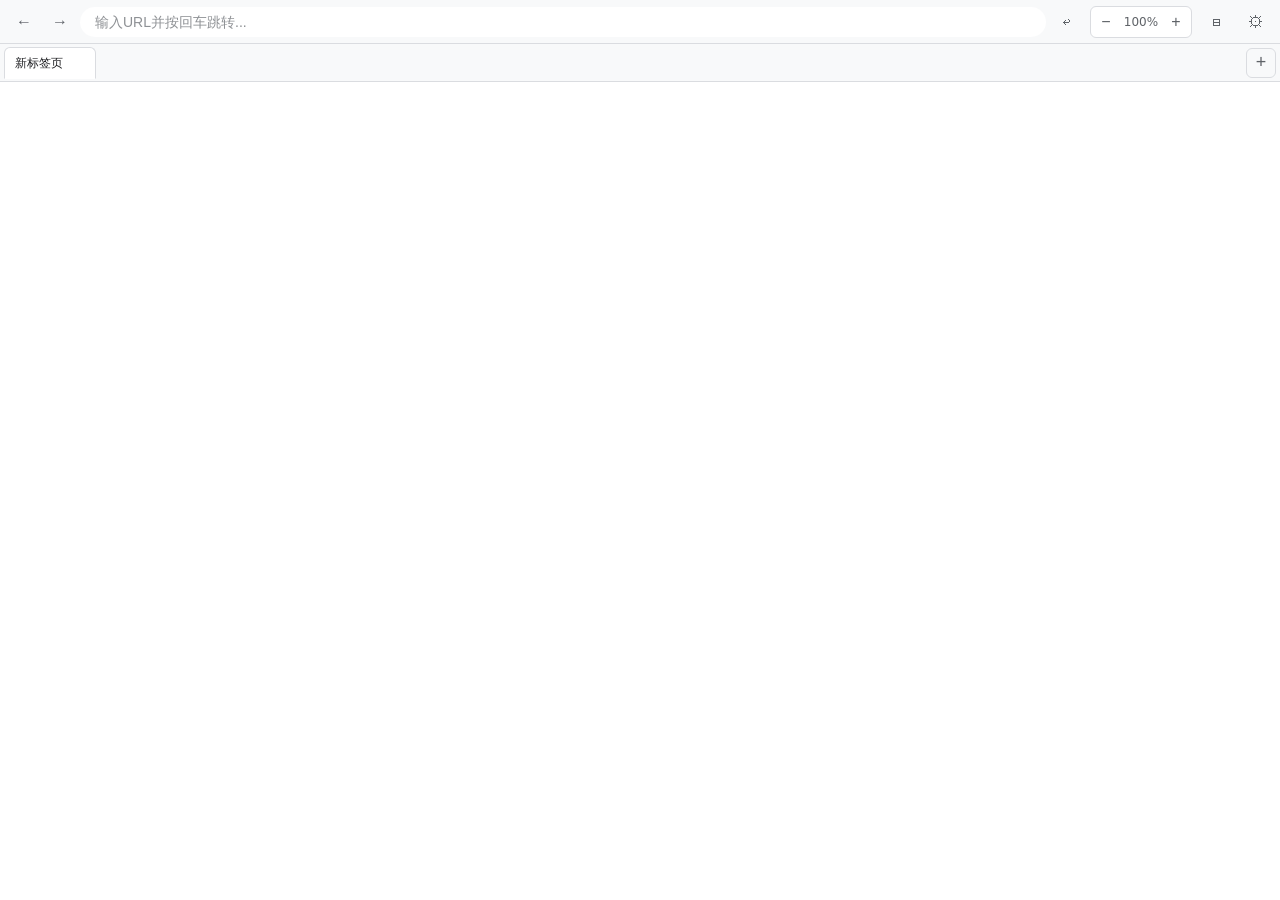
==== static/index.html @ 0dba7367 "feat: implement static file serving with rust-embed" ====
<!DOCTYPE html>
<html lang="zh-CN">
<head>
  <meta charset="UTF-8">
  <meta name="viewport" content="width=device-width, initial-scale=1.0">
  <title>WebWeb Browser</title>
  <link id="favicon" rel="icon" href="data:image/svg+xml,<svg xmlns='http://www.w3.org/2000/svg' viewBox='0 0 100 100'><text y='.9em' font-size='90'>🌐</text></svg>">
  <link rel="stylesheet" href="css/style.css">
</head>
<body>
  <div id="browser">
    <!-- Address Bar (always at top) -->
    <div id="address-bar">
      <button id="back-btn" title="后退">←</button>
      <button id="forward-btn" title="前进">→</button>
      <input type="text" id="url-input" placeholder="输入URL并按回车跳转...">
      <button id="go-btn" title="跳转">↩</button>
      <div id="zoom-controls">
        <button id="zoom-out-btn" title="缩小 (Ctrl+-)">−</button>
        <span id="zoom-level">100%</span>
        <button id="zoom-in-btn" title="放大 (Ctrl++)">+</button>
      </div>
      <button id="layout-toggle-btn" title="切换布局">⊞</button>
      <button id="settings-btn" title="设置">⚙</button>
    </div>

    <!-- Settings Modal -->
    <div id="settings-modal" class="modal hidden">
      <div class="modal-content">
        <div class="modal-header">
          <h2>设置</h2>
          <button id="close-settings-btn" class="modal-close">×</button>
        </div>
        <div class="modal-body">
          <div class="settings-section">
            <h3>调试日志</h3>
            <div class="setting-item">
              <pre id="log-output" class="log-output"></pre>
            </div>
          </div>
        </div>
      </div>
    </div>

    <!-- Main Content Area -->
    <div id="main-area">
      <!-- Tab Bar -->
      <div id="tab-bar">
        <div id="tabs-container"></div>
        <button id="new-tab-btn" title="新建标签页 (Ctrl+T)">+</button>
        <button id="collapse-btn" title="折叠/展开">«</button>
      </div>

      <!-- Content Area -->
      <div id="content-area"></div>
    </div>
  </div>

  <script src="js/storage.js"></script>
  <script src="js/proxy.js"></script>
  <script src="js/tab-manager.js"></script>
  <script src="js/zoom.js"></script>
  <script src="js/app.js"></script>
</body>
</html>
---- static/css/style.css ----
/* css/style.css */

/* CSS Variables */
:root {
  --bg: #f8f9fa;
  --bg-white: #ffffff;
  --text: #202124;
  --text-secondary: #5f6368;
  --border: #dadce0;
  --hover-bg: #f1f3f4;
  --active-bg: #e8eaed;
  --accent: #1a73e8;
  --bar-height: 44px;
  --sidebar-width: 200px;
  --sidebar-collapsed: 48px;
  --radius-sm: 6px;
  --radius-md: 12px;
  --radius-lg: 20px;
  --radius-full: 50%;
  --shadow-sm: 0 1px 2px rgba(0,0,0,0.06);
  --transition-fast: 0.15s ease;
  --transition-normal: 0.25s ease;
}

/* Reset */
* {
  margin: 0;
  padding: 0;
  box-sizing: border-box;
}

body {
  font-family: system-ui, -apple-system, 'Segoe UI', Roboto, sans-serif;
  background: var(--bg);
  color: var(--text);
  height: 100vh;
  overflow: hidden;
  -webkit-font-smoothing: antialiased;
}

/* Browser Container */
#browser {
  display: flex;
  flex-direction: column;
  height: 100vh;
  background: var(--bg-white);
}

/* Address Bar - Always at top */
#address-bar {
  display: flex;
  align-items: center;
  height: var(--bar-height);
  padding: 0 8px;
  background: var(--bg);
  border-bottom: 1px solid var(--border);
  gap: 4px;
  transition: padding var(--transition-normal);
  z-index: 10;
}

#address-bar button {
  background: transparent;
  border: none;
  width: 32px;
  height: 32px;
  border-radius: var(--radius-sm);
  cursor: pointer;
  font-size: 16px;
  color: var(--text-secondary);
  display: flex;
  align-items: center;
  justify-content: center;
  flex-shrink: 0;
  transition: background var(--transition-fast), color var(--transition-fast);
}

#address-bar button:hover {
  background: var(--hover-bg);
  color: var(--text);
}

#url-input {
  flex: 1;
  height: 30px;
  border: 1px solid transparent;
  border-radius: var(--radius-lg);
  padding: 0 14px;
  font-size: 14px;
  background: var(--bg-white);
  color: var(--text);
  outline: none;
  transition: border-color var(--transition-fast), box-shadow var(--transition-fast);
  min-width: 0;
}

#url-input:focus {
  border-color: var(--accent);
  box-shadow: 0 0 0 1px var(--accent);
}

#url-input::placeholder {
  color: var(--text-secondary);
  opacity: 0.7;
}

#go-btn {
  width: 32px;
  height: 32px;
  background: var(--accent);
  color: white;
  border: none;
  border-radius: var(--radius-sm);
  cursor: pointer;
  font-size: 16px;
  display: flex;
  align-items: center;
  justify-content: center;
  flex-shrink: 0;
  transition: opacity var(--transition-fast);
}

#go-btn:hover {
  opacity: 0.9;
}

/* Zoom Controls */
#zoom-controls {
  display: flex;
  align-items: center;
  gap: 2px;
  margin-left: 4px;
  background: var(--bg-white);
  border: 1px solid var(--border);
  border-radius: var(--radius-sm);
  padding: 2px;
}

#zoom-controls button {
  width: 26px;
  height: 26px;
  background: transparent;
  border: none;
  border-radius: 4px;
  cursor: pointer;
  font-size: 16px;
  color: var(--text-secondary);
  display: flex;
  align-items: center;
  justify-content: center;
  transition: background var(--transition-fast), color var(--transition-fast);
}

#zoom-controls button:hover {
  background: var(--hover-bg);
  color: var(--text);
}

#zoom-level {
  font-size: 12px;
  min-width: 40px;
  text-align: center;
  color: var(--text-secondary);
  font-weight: 500;
}

/* Layout Toggle Button */
#layout-toggle-btn {
  margin-left: 4px;
}

/* Main Area - Tab bar + Content */
#main-area {
  display: flex;
  flex: 1;
  overflow: hidden;
}

/* ==================== TOP LAYOUT ==================== */
.layout-top #main-area {
  flex-direction: column;
}

.layout-top #tab-bar {
  display: flex;
  align-items: center;
  height: 38px;
  background: var(--bg);
  border-bottom: 1px solid var(--border);
  padding: 0 4px;
  gap: 2px;
  flex-shrink: 0;
}

.layout-top #tabs-container {
  display: flex;
  flex: 1;
  overflow-x: auto;
  gap: 2px;
  padding: 4px 0;
  scrollbar-width: none;
}

.layout-top #tabs-container::-webkit-scrollbar {
  display: none;
}

.layout-top #new-tab-btn {
  width: 30px;
  height: 30px;
  background: transparent;
  border: 1px solid var(--border);
  border-radius: var(--radius-sm);
  cursor: pointer;
  font-size: 18px;
  color: var(--text-secondary);
  display: flex;
  align-items: center;
  justify-content: center;
  flex-shrink: 0;
  transition: background var(--transition-fast), color var(--transition-fast);
}

.layout-top #new-tab-btn:hover {
  background: var(--hover-bg);
  color: var(--text);
}

.layout-top #collapse-btn {
  display: none;
}

.layout-top #content-area {
  flex: 1;
  position: relative;
  overflow: hidden;
}

/* ==================== LEFT LAYOUT ==================== */
.layout-left #main-area {
  flex-direction: row;
}

.layout-left #tab-bar {
  display: flex;
  flex-direction: column;
  width: var(--sidebar-width);
  background: var(--bg-white);
  border-right: 1px solid var(--border);
  padding: 4px;
  flex-shrink: 0;
  transition: width var(--transition-normal);
  overflow: hidden;
}

.layout-left.collapsed #tab-bar {
  width: var(--sidebar-collapsed);
}

.layout-left #tabs-container {
  display: flex;
  flex-direction: column;
  flex: 1;
  overflow-y: auto;
  gap: 2px;
  scrollbar-width: none;
}

.layout-left #tabs-container::-webkit-scrollbar {
  display: none;
}

.layout-left #new-tab-btn {
  width: 100%;
  height: 32px;
  background: transparent;
  border: 1px dashed var(--border);
  border-radius: var(--radius-sm);
  cursor: pointer;
  font-size: 18px;
  color: var(--text-secondary);
  display: flex;
  align-items: center;
  justify-content: center;
  margin-top: 2px;
  transition: background var(--transition-fast), color var(--transition-fast), border-color var(--transition-fast);
}

.layout-left #new-tab-btn:hover {
  background: var(--hover-bg);
  color: var(--text);
  border-color: var(--text-secondary);
}

.layout-left.collapsed #new-tab-btn {
  font-size: 16px;
}

/* Collapse Button */
#collapse-btn {
  width: 100%;
  height: 28px;
  background: transparent;
  border: none;
  border-radius: var(--radius-sm);
  cursor: pointer;
  font-size: 14px;
  color: var(--text-secondary);
  display: flex;
  align-items: center;
  justify-content: center;
  margin-top: auto;
  padding-top: 4px;
  border-top: 1px solid var(--border);
  transition: background var(--transition-fast), color var(--transition-fast);
}

#collapse-btn:hover {
  background: var(--hover-bg);
  color: var(--text);
}

.layout-left.collapsed #collapse-btn {
  font-size: 16px;
}

.layout-left #content-area {
  flex: 1;
  position: relative;
  overflow: hidden;
}

/* ==================== TAB STYLES ==================== */
.tab {
  display: flex;
  align-items: center;
  padding: 6px 10px;
  background: transparent;
  border: 1px solid transparent;
  border-radius: var(--radius-sm);
  cursor: pointer;
  height: 32px;
  flex-shrink: 0;
  transition: background var(--transition-fast), border-color var(--transition-fast);
  position: relative;
  min-width: 0;
}

.tab:hover {
  background: var(--hover-bg);
}

/* Top layout tabs */
.layout-top .tab {
  min-width: 80px;
  max-width: 180px;
  border-radius: var(--radius-sm) var(--radius-sm) 0 0;
}

.layout-top .tab.active {
  background: var(--bg-white);
  border-color: var(--border);
  border-bottom-color: var(--bg-white);
  margin-bottom: -1px;
  z-index: 1;
}

/* Left layout tabs */
.layout-left .tab {
  width: 100%;
  border-radius: var(--radius-sm);
}

.layout-left .tab.active {
  background: var(--active-bg);
  border-color: var(--border);
}

/* Favicon styles (both layouts) */
.tab .tab-favicon {
  width: 16px;
  height: 16px;
  margin-right: 8px;
  flex-shrink: 0;
  border-radius: 2px;
  object-fit: contain;
}

.tab .tab-favicon-fallback {
  width: 16px;
  height: 16px;
  margin-right: 8px;
  flex-shrink: 0;
  border-radius: 2px;
  background: var(--bg);
  display: flex;
  align-items: center;
  justify-content: center;
  font-size: 10px;
  color: var(--text-secondary);
  border: 1px solid var(--border);
}

/* Collapsed state (left layout only) */
.layout-left.collapsed .tab {
  justify-content: center;
  padding: 8px;
}

.layout-left.collapsed .tab .tab-title,
.layout-left.collapsed .tab .tab-close {
  display: none;
}

.layout-left.collapsed .tab .tab-favicon,
.layout-left.collapsed .tab .tab-favicon-fallback {
  margin-right: 0;
}

.tab-title {
  flex: 1;
  overflow: hidden;
  text-overflow: ellipsis;
  white-space: nowrap;
  font-size: 12px;
  color: var(--text);
  min-width: 0;
}

.tab-close {
  background: none;
  border: none;
  cursor: pointer;
  padding: 0;
  margin-left: 4px;
  width: 18px;
  height: 18px;
  border-radius: var(--radius-full);
  font-size: 14px;
  color: var(--text-secondary);
  display: flex;
  align-items: center;
  justify-content: center;
  flex-shrink: 0;
  opacity: 0;
  transition: opacity var(--transition-fast), background var(--transition-fast), color var(--transition-fast);
}

.tab:hover .tab-close {
  opacity: 1;
}

.tab-close:hover {
  background: var(--active-bg);
  color: var(--text);
}

/* Content Area */
#content-area {
  flex: 1;
  position: relative;
  overflow: hidden;
}

#content-area iframe {
  position: absolute;
  top: 0;
  left: 0;
  border: none;
  background: white;
}

/* Settings Button */
#settings-btn {
  margin-left: 4px;
  font-size: 18px;
}

/* Modal Styles */
.modal {
  position: fixed;
  top: 0;
  left: 0;
  width: 100%;
  height: 100%;
  background: rgba(0, 0, 0, 0.5);
  display: flex;
  align-items: center;
  justify-content: center;
  z-index: 1000;
  opacity: 1;
  transition: opacity var(--transition-normal);
}

.modal.hidden {
  opacity: 0;
  pointer-events: none;
}

.modal-content {
  background: var(--bg-white);
  border-radius: var(--radius-md);
  box-shadow: 0 4px 24px rgba(0, 0, 0, 0.15);
  width: 90%;
  max-width: 480px;
  max-height: 80vh;
  overflow-y: auto;
  transform: scale(1);
  transition: transform var(--transition-normal);
}

.modal.hidden .modal-content {
  transform: scale(0.95);
}

.modal-header {
  display: flex;
  align-items: center;
  justify-content: space-between;
  padding: 16px 20px;
  border-bottom: 1px solid var(--border);
}

.modal-header h2 {
  font-size: 18px;
  font-weight: 600;
  color: var(--text);
}

.modal-close {
  background: transparent;
  border: none;
  width: 32px;
  height: 32px;
  border-radius: var(--radius-sm);
  cursor: pointer;
  font-size: 20px;
  color: var(--text-secondary);
  display: flex;
  align-items: center;
  justify-content: center;
  transition: background var(--transition-fast), color var(--transition-fast);
}

.modal-close:hover {
  background: var(--hover-bg);
  color: var(--text);
}

.modal-body {
  padding: 20px;
}

.settings-section {
  margin-bottom: 24px;
}

.settings-section:last-child {
  margin-bottom: 0;
}

.settings-section h3 {
  font-size: 14px;
  font-weight: 600;
  color: var(--text);
  margin-bottom: 16px;
  padding-bottom: 8px;
  border-bottom: 1px solid var(--border);
}

.setting-item {
  margin-bottom: 16px;
}

.setting-item:last-child {
  margin-bottom: 0;
}

.setting-label {
  display: flex;
  align-items: center;
  gap: 8px;
  font-size: 14px;
  color: var(--text);
  cursor: pointer;
}

.setting-label input[type="checkbox"] {
  width: 16px;
  height: 16px;
  cursor: pointer;
}

.setting-hint {
  font-size: 12px;
  color: var(--text-secondary);
  margin-top: 4px;
  margin-left: 24px;
}

.setting-input {
  width: 100%;
  height: 36px;
  border: 1px solid var(--border);
  border-radius: var(--radius-sm);
  padding: 0 12px;
  font-size: 14px;
  background: var(--bg-white);
  color: var(--text);
  outline: none;
  transition: border-color var(--transition-fast), box-shadow var(--transition-fast);
  margin-top: 8px;
}

.setting-input:focus {
  border-color: var(--accent);
  box-shadow: 0 0 0 1px var(--accent);
}

.btn-secondary {
  background: var(--bg-white);
  border: 1px solid var(--border);
  border-radius: var(--radius-sm);
  padding: 8px 16px;
  font-size: 14px;
  color: var(--text);
  cursor: pointer;
  transition: background var(--transition-fast), border-color var(--transition-fast);
}

.btn-secondary:hover {
  background: var(--hover-bg);
  border-color: var(--text-secondary);
}

#proxy-test-result.success {
  color: #34a853;
}

#proxy-test-result.error {
  color: #ea4335;
}

/* Log Output */
.log-output {
  width: 100%;
  height: 300px;
  background: #1e1e1e;
  color: #d4d4d4;
  font-family: 'Consolas', 'Monaco', 'Courier New', monospace;
  font-size: 12px;
  line-height: 1.5;
  padding: 12px;
  border-radius: var(--radius-sm);
  overflow-y: auto;
  white-space: pre-wrap;
  word-wrap: break-word;
  border: 1px solid #333;
}

.log-output .log-info {
  color: #4fc1ff;
}

.log-output .log-warn {
  color: #cca700;
}

.log-output .log-error {
  color: #f48771;
}

.log-output .log-success {
  color: #6a9955;
}

/* Responsive */
@media (max-width: 768px) {
  :root {
    --sidebar-width: 160px;
    --sidebar-collapsed: 40px;
  }

  .tab {
    min-width: 60px;
  }
}
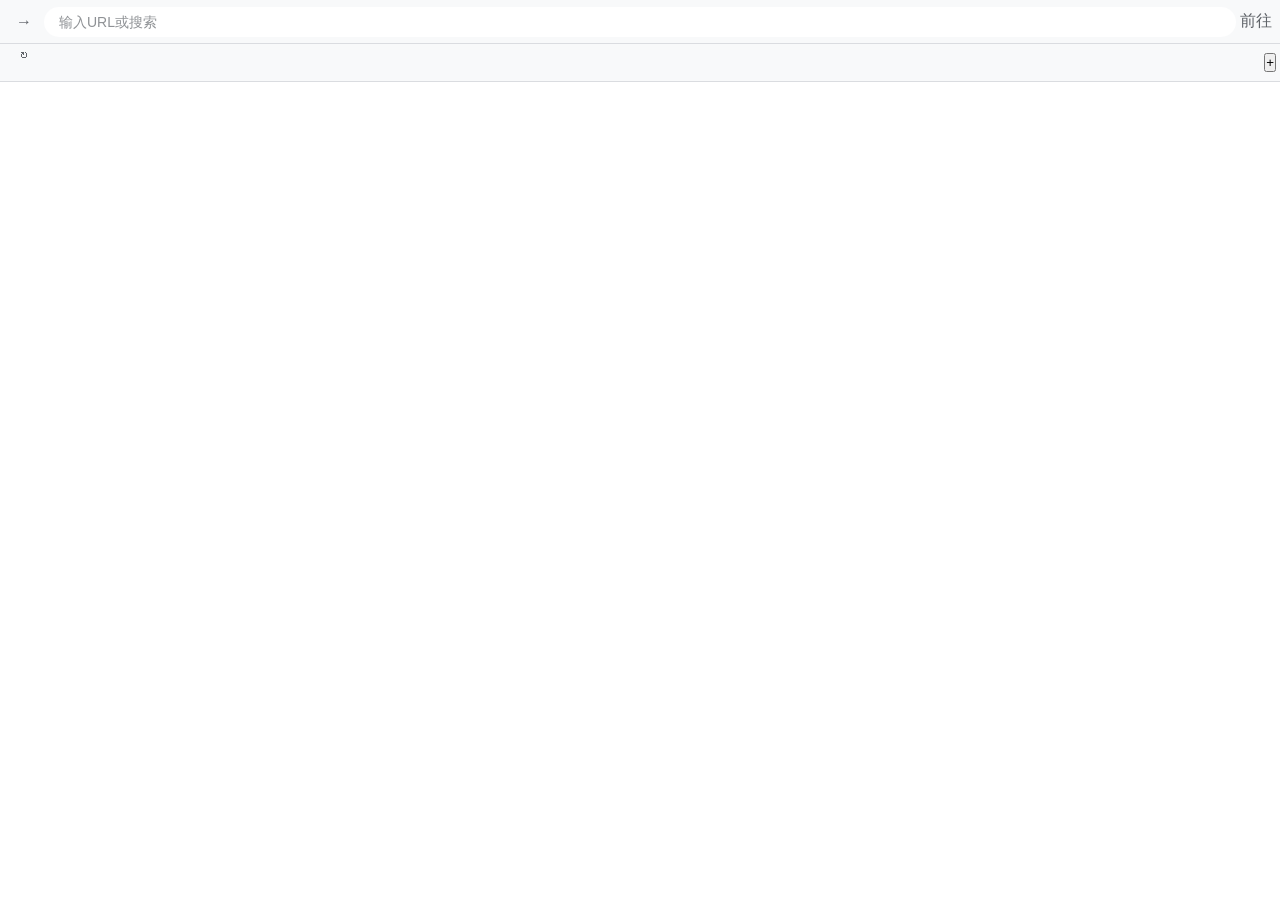
==== commit d9c91e68: "feat: complete Canvas browser rewrite with headless Chrome backend - Replace iframe-based architectu" ====
--- a/static/index.html
+++ b/static/index.html
@@ -1,65 +1,36 @@
 <!DOCTYPE html>
 <html lang="zh-CN">
 <head>
-  <meta charset="UTF-8">
-  <meta name="viewport" content="width=device-width, initial-scale=1.0">
-  <title>WebWeb Browser</title>
-  <link id="favicon" rel="icon" href="data:image/svg+xml,<svg xmlns='http://www.w3.org/2000/svg' viewBox='0 0 100 100'><text y='.9em' font-size='90'>🌐</text></svg>">
-  <link rel="stylesheet" href="css/style.css">
+    <meta charset="UTF-8">
+    <meta name="viewport" content="width=device-width, initial-scale=1.0">
+    <title>WebWeb Browser</title>
+    <link rel="stylesheet" href="/css/style.css">
 </head>
 <body>
-  <div id="browser">
-    <!-- Address Bar (always at top) -->
-    <div id="address-bar">
-      <button id="back-btn" title="后退">←</button>
-      <button id="forward-btn" title="前进">→</button>
-      <input type="text" id="url-input" placeholder="输入URL并按回车跳转...">
-      <button id="go-btn" title="跳转">↩</button>
-      <div id="zoom-controls">
-        <button id="zoom-out-btn" title="缩小 (Ctrl+-)">−</button>
-        <span id="zoom-level">100%</span>
-        <button id="zoom-in-btn" title="放大 (Ctrl++)">+</button>
-      </div>
-      <button id="layout-toggle-btn" title="切换布局">⊞</button>
-      <button id="settings-btn" title="设置">⚙</button>
+    <div id="browser" class="layout-top">
+        <!-- Address bar -->
+        <div id="address-bar">
+            <div class="nav-buttons">
+                <button id="btn-back" class="nav-btn" title="后退">←</button>
+                <button id="btn-forward" class="nav-btn" title="前进">→</button>
+                <button id="btn-refresh" class="nav-btn" title="刷新">↻</button>
+            </div>
+            <input type="text" id="url-input" placeholder="输入URL或搜索" autocomplete="off">
+            <button id="btn-go" class="go-btn">前往</button>
+        </div>
+
+        <!-- Tab bar -->
+        <div id="tab-bar">
+            <div id="tabs-container"></div>
+            <button id="btn-new-tab" class="tab-btn" title="新建标签">+</button>
+        </div>
+
+        <!-- Main content area with Canvas -->
+        <div id="main-area">
+            <canvas id="browser-canvas"></canvas>
+        </div>
     </div>
 
-    <!-- Settings Modal -->
-    <div id="settings-modal" class="modal hidden">
-      <div class="modal-content">
-        <div class="modal-header">
-          <h2>设置</h2>
-          <button id="close-settings-btn" class="modal-close">×</button>
-        </div>
-        <div class="modal-body">
-          <div class="settings-section">
-            <h3>调试日志</h3>
-            <div class="setting-item">
-              <pre id="log-output" class="log-output"></pre>
-            </div>
-          </div>
-        </div>
-      </div>
-    </div>
-
-    <!-- Main Content Area -->
-    <div id="main-area">
-      <!-- Tab Bar -->
-      <div id="tab-bar">
-        <div id="tabs-container"></div>
-        <button id="new-tab-btn" title="新建标签页 (Ctrl+T)">+</button>
-        <button id="collapse-btn" title="折叠/展开">«</button>
-      </div>
-
-      <!-- Content Area -->
-      <div id="content-area"></div>
-    </div>
-  </div>
-
-  <script src="js/storage.js"></script>
-  <script src="js/proxy.js"></script>
-  <script src="js/tab-manager.js"></script>
-  <script src="js/zoom.js"></script>
-  <script src="js/app.js"></script>
+    <script type="module" src="/js/app.js"></script>
 </body>
 </html>
--- a/css/style.css
+++ b/css/style.css
@@ -0,0 +1,687 @@
+/* css/style.css */
+
+/* CSS Variables */
+:root {
+  --bg: #f8f9fa;
+  --bg-white: #ffffff;
+  --text: #202124;
+  --text-secondary: #5f6368;
+  --border: #dadce0;
+  --hover-bg: #f1f3f4;
+  --active-bg: #e8eaed;
+  --accent: #1a73e8;
+  --bar-height: 44px;
+  --sidebar-width: 200px;
+  --sidebar-collapsed: 48px;
+  --radius-sm: 6px;
+  --radius-md: 12px;
+  --radius-lg: 20px;
+  --radius-full: 50%;
+  --shadow-sm: 0 1px 2px rgba(0,0,0,0.06);
+  --transition-fast: 0.15s ease;
+  --transition-normal: 0.25s ease;
+}
+
+/* Reset */
+* {
+  margin: 0;
+  padding: 0;
+  box-sizing: border-box;
+}
+
+body {
+  font-family: system-ui, -apple-system, 'Segoe UI', Roboto, sans-serif;
+  background: var(--bg);
+  color: var(--text);
+  height: 100vh;
+  overflow: hidden;
+  -webkit-font-smoothing: antialiased;
+}
+
+/* Browser Container */
+#browser {
+  display: flex;
+  flex-direction: column;
+  height: 100vh;
+  background: var(--bg-white);
+}
+
+/* Address Bar - Always at top */
+#address-bar {
+  display: flex;
+  align-items: center;
+  height: var(--bar-height);
+  padding: 0 8px;
+  background: var(--bg);
+  border-bottom: 1px solid var(--border);
+  gap: 4px;
+  transition: padding var(--transition-normal);
+  z-index: 10;
+}
+
+#address-bar button {
+  background: transparent;
+  border: none;
+  width: 32px;
+  height: 32px;
+  border-radius: var(--radius-sm);
+  cursor: pointer;
+  font-size: 16px;
+  color: var(--text-secondary);
+  display: flex;
+  align-items: center;
+  justify-content: center;
+  flex-shrink: 0;
+  transition: background var(--transition-fast), color var(--transition-fast);
+}
+
+#address-bar button:hover {
+  background: var(--hover-bg);
+  color: var(--text);
+}
+
+#url-input {
+  flex: 1;
+  height: 30px;
+  border: 1px solid transparent;
+  border-radius: var(--radius-lg);
+  padding: 0 14px;
+  font-size: 14px;
+  background: var(--bg-white);
+  color: var(--text);
+  outline: none;
+  transition: border-color var(--transition-fast), box-shadow var(--transition-fast);
+  min-width: 0;
+}
+
+#url-input:focus {
+  border-color: var(--accent);
+  box-shadow: 0 0 0 1px var(--accent);
+}
+
+#url-input::placeholder {
+  color: var(--text-secondary);
+  opacity: 0.7;
+}
+
+#go-btn {
+  width: 32px;
+  height: 32px;
+  background: var(--accent);
+  color: white;
+  border: none;
+  border-radius: var(--radius-sm);
+  cursor: pointer;
+  font-size: 16px;
+  display: flex;
+  align-items: center;
+  justify-content: center;
+  flex-shrink: 0;
+  transition: opacity var(--transition-fast);
+}
+
+#go-btn:hover {
+  opacity: 0.9;
+}
+
+/* Zoom Controls */
+#zoom-controls {
+  display: flex;
+  align-items: center;
+  gap: 2px;
+  margin-left: 4px;
+  background: var(--bg-white);
+  border: 1px solid var(--border);
+  border-radius: var(--radius-sm);
+  padding: 2px;
+}
+
+#zoom-controls button {
+  width: 26px;
+  height: 26px;
+  background: transparent;
+  border: none;
+  border-radius: 4px;
+  cursor: pointer;
+  font-size: 16px;
+  color: var(--text-secondary);
+  display: flex;
+  align-items: center;
+  justify-content: center;
+  transition: background var(--transition-fast), color var(--transition-fast);
+}
+
+#zoom-controls button:hover {
+  background: var(--hover-bg);
+  color: var(--text);
+}
+
+#zoom-level {
+  font-size: 12px;
+  min-width: 40px;
+  text-align: center;
+  color: var(--text-secondary);
+  font-weight: 500;
+}
+
+/* Layout Toggle Button */
+#layout-toggle-btn {
+  margin-left: 4px;
+}
+
+/* Main Area - Tab bar + Content */
+#main-area {
+  display: flex;
+  flex: 1;
+  overflow: hidden;
+}
+
+/* ==================== TOP LAYOUT ==================== */
+.layout-top #main-area {
+  flex-direction: column;
+}
+
+.layout-top #tab-bar {
+  display: flex;
+  align-items: center;
+  height: 38px;
+  background: var(--bg);
+  border-bottom: 1px solid var(--border);
+  padding: 0 4px;
+  gap: 2px;
+  flex-shrink: 0;
+}
+
+.layout-top #tabs-container {
+  display: flex;
+  flex: 1;
+  overflow-x: auto;
+  gap: 2px;
+  padding: 4px 0;
+  scrollbar-width: none;
+}
+
+.layout-top #tabs-container::-webkit-scrollbar {
+  display: none;
+}
+
+.layout-top #new-tab-btn {
+  width: 30px;
+  height: 30px;
+  background: transparent;
+  border: 1px solid var(--border);
+  border-radius: var(--radius-sm);
+  cursor: pointer;
+  font-size: 18px;
+  color: var(--text-secondary);
+  display: flex;
+  align-items: center;
+  justify-content: center;
+  flex-shrink: 0;
+  transition: background var(--transition-fast), color var(--transition-fast);
+}
+
+.layout-top #new-tab-btn:hover {
+  background: var(--hover-bg);
+  color: var(--text);
+}
+
+.layout-top #collapse-btn {
+  display: none;
+}
+
+.layout-top #content-area {
+  flex: 1;
+  position: relative;
+  overflow: hidden;
+}
+
+/* ==================== LEFT LAYOUT ==================== */
+.layout-left #main-area {
+  flex-direction: row;
+}
+
+.layout-left #tab-bar {
+  display: flex;
+  flex-direction: column;
+  width: var(--sidebar-width);
+  background: var(--bg-white);
+  border-right: 1px solid var(--border);
+  padding: 4px;
+  flex-shrink: 0;
+  transition: width var(--transition-normal);
+  overflow: hidden;
+}
+
+.layout-left.collapsed #tab-bar {
+  width: var(--sidebar-collapsed);
+}
+
+.layout-left #tabs-container {
+  display: flex;
+  flex-direction: column;
+  flex: 1;
+  overflow-y: auto;
+  gap: 2px;
+  scrollbar-width: none;
+}
+
+.layout-left #tabs-container::-webkit-scrollbar {
+  display: none;
+}
+
+.layout-left #new-tab-btn {
+  width: 100%;
+  height: 32px;
+  background: transparent;
+  border: 1px dashed var(--border);
+  border-radius: var(--radius-sm);
+  cursor: pointer;
+  font-size: 18px;
+  color: var(--text-secondary);
+  display: flex;
+  align-items: center;
+  justify-content: center;
+  margin-top: 2px;
+  transition: background var(--transition-fast), color var(--transition-fast), border-color var(--transition-fast);
+}
+
+.layout-left #new-tab-btn:hover {
+  background: var(--hover-bg);
+  color: var(--text);
+  border-color: var(--text-secondary);
+}
+
+.layout-left.collapsed #new-tab-btn {
+  font-size: 16px;
+}
+
+/* Collapse Button */
+#collapse-btn {
+  width: 100%;
+  height: 28px;
+  background: transparent;
+  border: none;
+  border-radius: var(--radius-sm);
+  cursor: pointer;
+  font-size: 14px;
+  color: var(--text-secondary);
+  display: flex;
+  align-items: center;
+  justify-content: center;
+  margin-top: auto;
+  padding-top: 4px;
+  border-top: 1px solid var(--border);
+  transition: background var(--transition-fast), color var(--transition-fast);
+}
+
+#collapse-btn:hover {
+  background: var(--hover-bg);
+  color: var(--text);
+}
+
+.layout-left.collapsed #collapse-btn {
+  font-size: 16px;
+}
+
+.layout-left #content-area {
+  flex: 1;
+  position: relative;
+  overflow: hidden;
+}
+
+/* ==================== TAB STYLES ==================== */
+.tab {
+  display: flex;
+  align-items: center;
+  padding: 6px 10px;
+  background: transparent;
+  border: 1px solid transparent;
+  border-radius: var(--radius-sm);
+  cursor: pointer;
+  height: 32px;
+  flex-shrink: 0;
+  transition: background var(--transition-fast), border-color var(--transition-fast);
+  position: relative;
+  min-width: 0;
+}
+
+.tab:hover {
+  background: var(--hover-bg);
+}
+
+/* Top layout tabs */
+.layout-top .tab {
+  min-width: 80px;
+  max-width: 180px;
+  border-radius: var(--radius-sm) var(--radius-sm) 0 0;
+}
+
+.layout-top .tab.active {
+  background: var(--bg-white);
+  border-color: var(--border);
+  border-bottom-color: var(--bg-white);
+  margin-bottom: -1px;
+  z-index: 1;
+}
+
+/* Left layout tabs */
+.layout-left .tab {
+  width: 100%;
+  border-radius: var(--radius-sm);
+}
+
+.layout-left .tab.active {
+  background: var(--active-bg);
+  border-color: var(--border);
+}
+
+/* Favicon styles (both layouts) */
+.tab .tab-favicon {
+  width: 16px;
+  height: 16px;
+  margin-right: 8px;
+  flex-shrink: 0;
+  border-radius: 2px;
+  object-fit: contain;
+}
+
+.tab .tab-favicon-fallback {
+  width: 16px;
+  height: 16px;
+  margin-right: 8px;
+  flex-shrink: 0;
+  border-radius: 2px;
+  background: var(--bg);
+  display: flex;
+  align-items: center;
+  justify-content: center;
+  font-size: 10px;
+  color: var(--text-secondary);
+  border: 1px solid var(--border);
+}
+
+/* Collapsed state (left layout only) */
+.layout-left.collapsed .tab {
+  justify-content: center;
+  padding: 8px;
+}
+
+.layout-left.collapsed .tab .tab-title,
+.layout-left.collapsed .tab .tab-close {
+  display: none;
+}
+
+.layout-left.collapsed .tab .tab-favicon,
+.layout-left.collapsed .tab .tab-favicon-fallback {
+  margin-right: 0;
+}
+
+.tab-title {
+  flex: 1;
+  overflow: hidden;
+  text-overflow: ellipsis;
+  white-space: nowrap;
+  font-size: 12px;
+  color: var(--text);
+  min-width: 0;
+}
+
+.tab-close {
+  background: none;
+  border: none;
+  cursor: pointer;
+  padding: 0;
+  margin-left: 4px;
+  width: 18px;
+  height: 18px;
+  border-radius: var(--radius-full);
+  font-size: 14px;
+  color: var(--text-secondary);
+  display: flex;
+  align-items: center;
+  justify-content: center;
+  flex-shrink: 0;
+  opacity: 0;
+  transition: opacity var(--transition-fast), background var(--transition-fast), color var(--transition-fast);
+}
+
+.tab:hover .tab-close {
+  opacity: 1;
+}
+
+.tab-close:hover {
+  background: var(--active-bg);
+  color: var(--text);
+}
+
+/* Content Area */
+#content-area {
+  flex: 1;
+  position: relative;
+  overflow: hidden;
+}
+
+#content-area iframe {
+  position: absolute;
+  top: 0;
+  left: 0;
+  border: none;
+  background: white;
+}
+
+/* Settings Button */
+#settings-btn {
+  margin-left: 4px;
+  font-size: 18px;
+}
+
+/* Modal Styles */
+.modal {
+  position: fixed;
+  top: 0;
+  left: 0;
+  width: 100%;
+  height: 100%;
+  background: rgba(0, 0, 0, 0.5);
+  display: flex;
+  align-items: center;
+  justify-content: center;
+  z-index: 1000;
+  opacity: 1;
+  transition: opacity var(--transition-normal);
+}
+
+.modal.hidden {
+  opacity: 0;
+  pointer-events: none;
+}
+
+.modal-content {
+  background: var(--bg-white);
+  border-radius: var(--radius-md);
+  box-shadow: 0 4px 24px rgba(0, 0, 0, 0.15);
+  width: 90%;
+  max-width: 480px;
+  max-height: 80vh;
+  overflow-y: auto;
+  transform: scale(1);
+  transition: transform var(--transition-normal);
+}
+
+.modal.hidden .modal-content {
+  transform: scale(0.95);
+}
+
+.modal-header {
+  display: flex;
+  align-items: center;
+  justify-content: space-between;
+  padding: 16px 20px;
+  border-bottom: 1px solid var(--border);
+}
+
+.modal-header h2 {
+  font-size: 18px;
+  font-weight: 600;
+  color: var(--text);
+}
+
+.modal-close {
+  background: transparent;
+  border: none;
+  width: 32px;
+  height: 32px;
+  border-radius: var(--radius-sm);
+  cursor: pointer;
+  font-size: 20px;
+  color: var(--text-secondary);
+  display: flex;
+  align-items: center;
+  justify-content: center;
+  transition: background var(--transition-fast), color var(--transition-fast);
+}
+
+.modal-close:hover {
+  background: var(--hover-bg);
+  color: var(--text);
+}
+
+.modal-body {
+  padding: 20px;
+}
+
+.settings-section {
+  margin-bottom: 24px;
+}
+
+.settings-section:last-child {
+  margin-bottom: 0;
+}
+
+.settings-section h3 {
+  font-size: 14px;
+  font-weight: 600;
+  color: var(--text);
+  margin-bottom: 16px;
+  padding-bottom: 8px;
+  border-bottom: 1px solid var(--border);
+}
+
+.setting-item {
+  margin-bottom: 16px;
+}
+
+.setting-item:last-child {
+  margin-bottom: 0;
+}
+
+.setting-label {
+  display: flex;
+  align-items: center;
+  gap: 8px;
+  font-size: 14px;
+  color: var(--text);
+  cursor: pointer;
+}
+
+.setting-label input[type="checkbox"] {
+  width: 16px;
+  height: 16px;
+  cursor: pointer;
+}
+
+.setting-hint {
+  font-size: 12px;
+  color: var(--text-secondary);
+  margin-top: 4px;
+  margin-left: 24px;
+}
+
+.setting-input {
+  width: 100%;
+  height: 36px;
+  border: 1px solid var(--border);
+  border-radius: var(--radius-sm);
+  padding: 0 12px;
+  font-size: 14px;
+  background: var(--bg-white);
+  color: var(--text);
+  outline: none;
+  transition: border-color var(--transition-fast), box-shadow var(--transition-fast);
+  margin-top: 8px;
+}
+
+.setting-input:focus {
+  border-color: var(--accent);
+  box-shadow: 0 0 0 1px var(--accent);
+}
+
+.btn-secondary {
+  background: var(--bg-white);
+  border: 1px solid var(--border);
+  border-radius: var(--radius-sm);
+  padding: 8px 16px;
+  font-size: 14px;
+  color: var(--text);
+  cursor: pointer;
+  transition: background var(--transition-fast), border-color var(--transition-fast);
+}
+
+.btn-secondary:hover {
+  background: var(--hover-bg);
+  border-color: var(--text-secondary);
+}
+
+#proxy-test-result.success {
+  color: #34a853;
+}
+
+#proxy-test-result.error {
+  color: #ea4335;
+}
+
+/* Log Output */
+.log-output {
+  width: 100%;
+  height: 300px;
+  background: #1e1e1e;
+  color: #d4d4d4;
+  font-family: 'Consolas', 'Monaco', 'Courier New', monospace;
+  font-size: 12px;
+  line-height: 1.5;
+  padding: 12px;
+  border-radius: var(--radius-sm);
+  overflow-y: auto;
+  white-space: pre-wrap;
+  word-wrap: break-word;
+  border: 1px solid #333;
+}
+
+.log-output .log-info {
+  color: #4fc1ff;
+}
+
+.log-output .log-warn {
+  color: #cca700;
+}
+
+.log-output .log-error {
+  color: #f48771;
+}
+
+.log-output .log-success {
+  color: #6a9955;
+}
+
+/* Responsive */
+@media (max-width: 768px) {
+  :root {
+    --sidebar-width: 160px;
+    --sidebar-collapsed: 40px;
+  }
+
+  .tab {
+    min-width: 60px;
+  }
+}
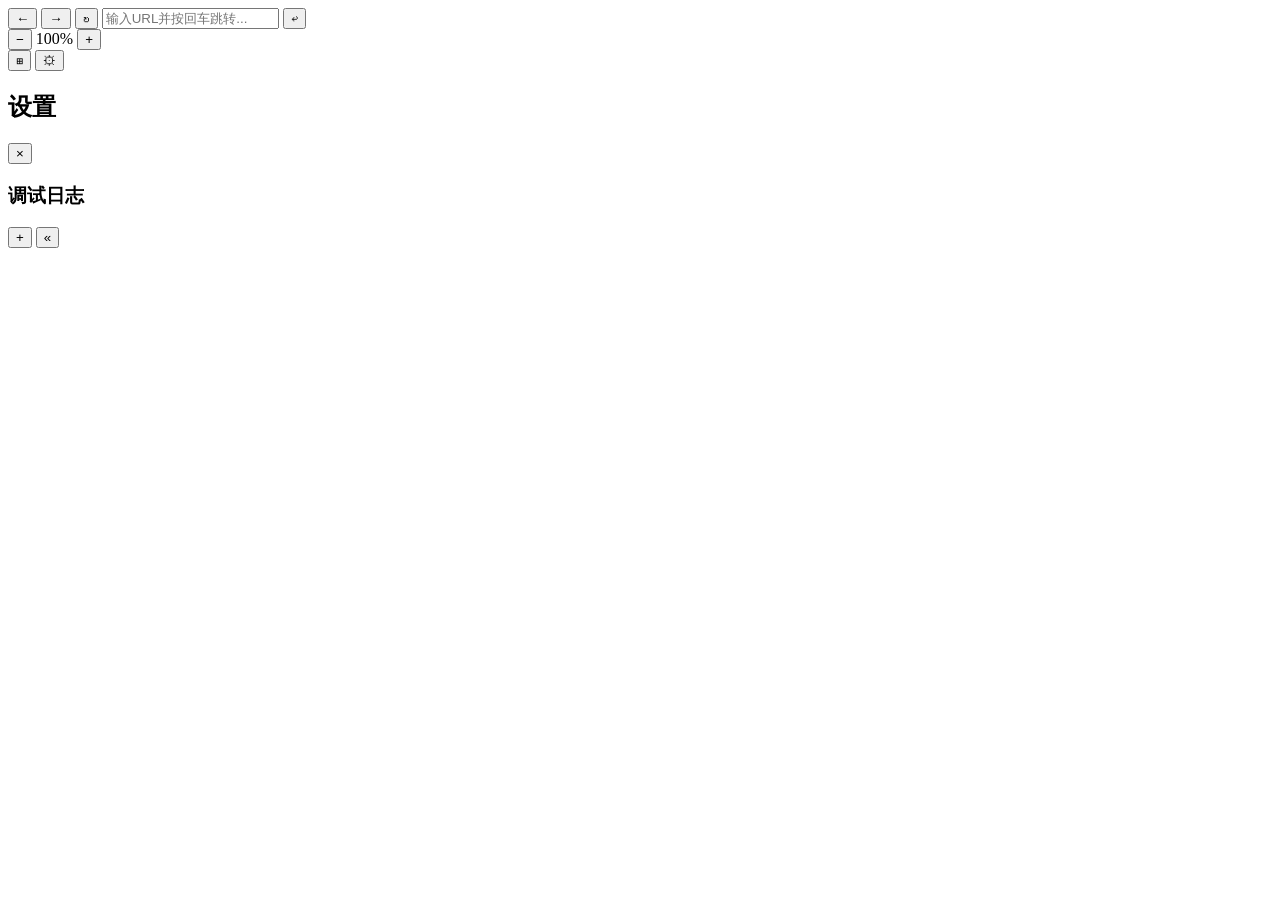
==== commit 45becfd0: "refactor: align new frontend UI with old design and remove old files - Update static/index.html to m" ====
--- a/static/index.html
+++ b/static/index.html
@@ -4,30 +4,58 @@
     <meta charset="UTF-8">
     <meta name="viewport" content="width=device-width, initial-scale=1.0">
     <title>WebWeb Browser</title>
+    <link id="favicon" rel="icon" href="data:image/svg+xml,<svg xmlns='http://www.w3.org/2000/svg' viewBox='0 0 100 100'><text y='.9em' font-size='90'>🌐</text></svg>">
     <link rel="stylesheet" href="/css/style.css">
 </head>
 <body>
-    <div id="browser" class="layout-top">
-        <!-- Address bar -->
+    <div id="browser">
+        <!-- Address Bar (always at top) -->
         <div id="address-bar">
-            <div class="nav-buttons">
-                <button id="btn-back" class="nav-btn" title="后退">←</button>
-                <button id="btn-forward" class="nav-btn" title="前进">→</button>
-                <button id="btn-refresh" class="nav-btn" title="刷新">↻</button>
+            <button id="back-btn" title="后退">←</button>
+            <button id="forward-btn" title="前进">→</button>
+            <button id="refresh-btn" title="刷新">↻</button>
+            <input type="text" id="url-input" placeholder="输入URL并按回车跳转..." autocomplete="off">
+            <button id="go-btn" title="跳转">↩</button>
+            <div id="zoom-controls">
+                <button id="zoom-out-btn" title="缩小 (Ctrl+-)">−</button>
+                <span id="zoom-level">100%</span>
+                <button id="zoom-in-btn" title="放大 (Ctrl++)">+</button>
             </div>
-            <input type="text" id="url-input" placeholder="输入URL或搜索" autocomplete="off">
-            <button id="btn-go" class="go-btn">前往</button>
+            <button id="layout-toggle-btn" title="切换布局">⊞</button>
+            <button id="settings-btn" title="设置">⚙</button>
         </div>
 
-        <!-- Tab bar -->
-        <div id="tab-bar">
-            <div id="tabs-container"></div>
-            <button id="btn-new-tab" class="tab-btn" title="新建标签">+</button>
+        <!-- Settings Modal -->
+        <div id="settings-modal" class="modal hidden">
+            <div class="modal-content">
+                <div class="modal-header">
+                    <h2>设置</h2>
+                    <button id="close-settings-btn" class="modal-close">×</button>
+                </div>
+                <div class="modal-body">
+                    <div class="settings-section">
+                        <h3>调试日志</h3>
+                        <div class="setting-item">
+                            <pre id="log-output" class="log-output"></pre>
+                        </div>
+                    </div>
+                </div>
+            </div>
         </div>
 
-        <!-- Main content area with Canvas -->
+        <!-- Main Content Area -->
         <div id="main-area">
-            <canvas id="browser-canvas"></canvas>
+            <!-- Tab Bar -->
+            <div id="tab-bar">
+                <div id="tabs-container"></div>
+                <button id="new-tab-btn" title="新建标签页 (Ctrl+T)">+</button>
+                <button id="collapse-btn" title="折叠/展开">«</button>
+            </div>
+
+            <!-- Content Area with Canvas -->
+            <div id="content-area">
+                <canvas id="browser-canvas"></canvas>
+            </div>
         </div>
     </div>
 
